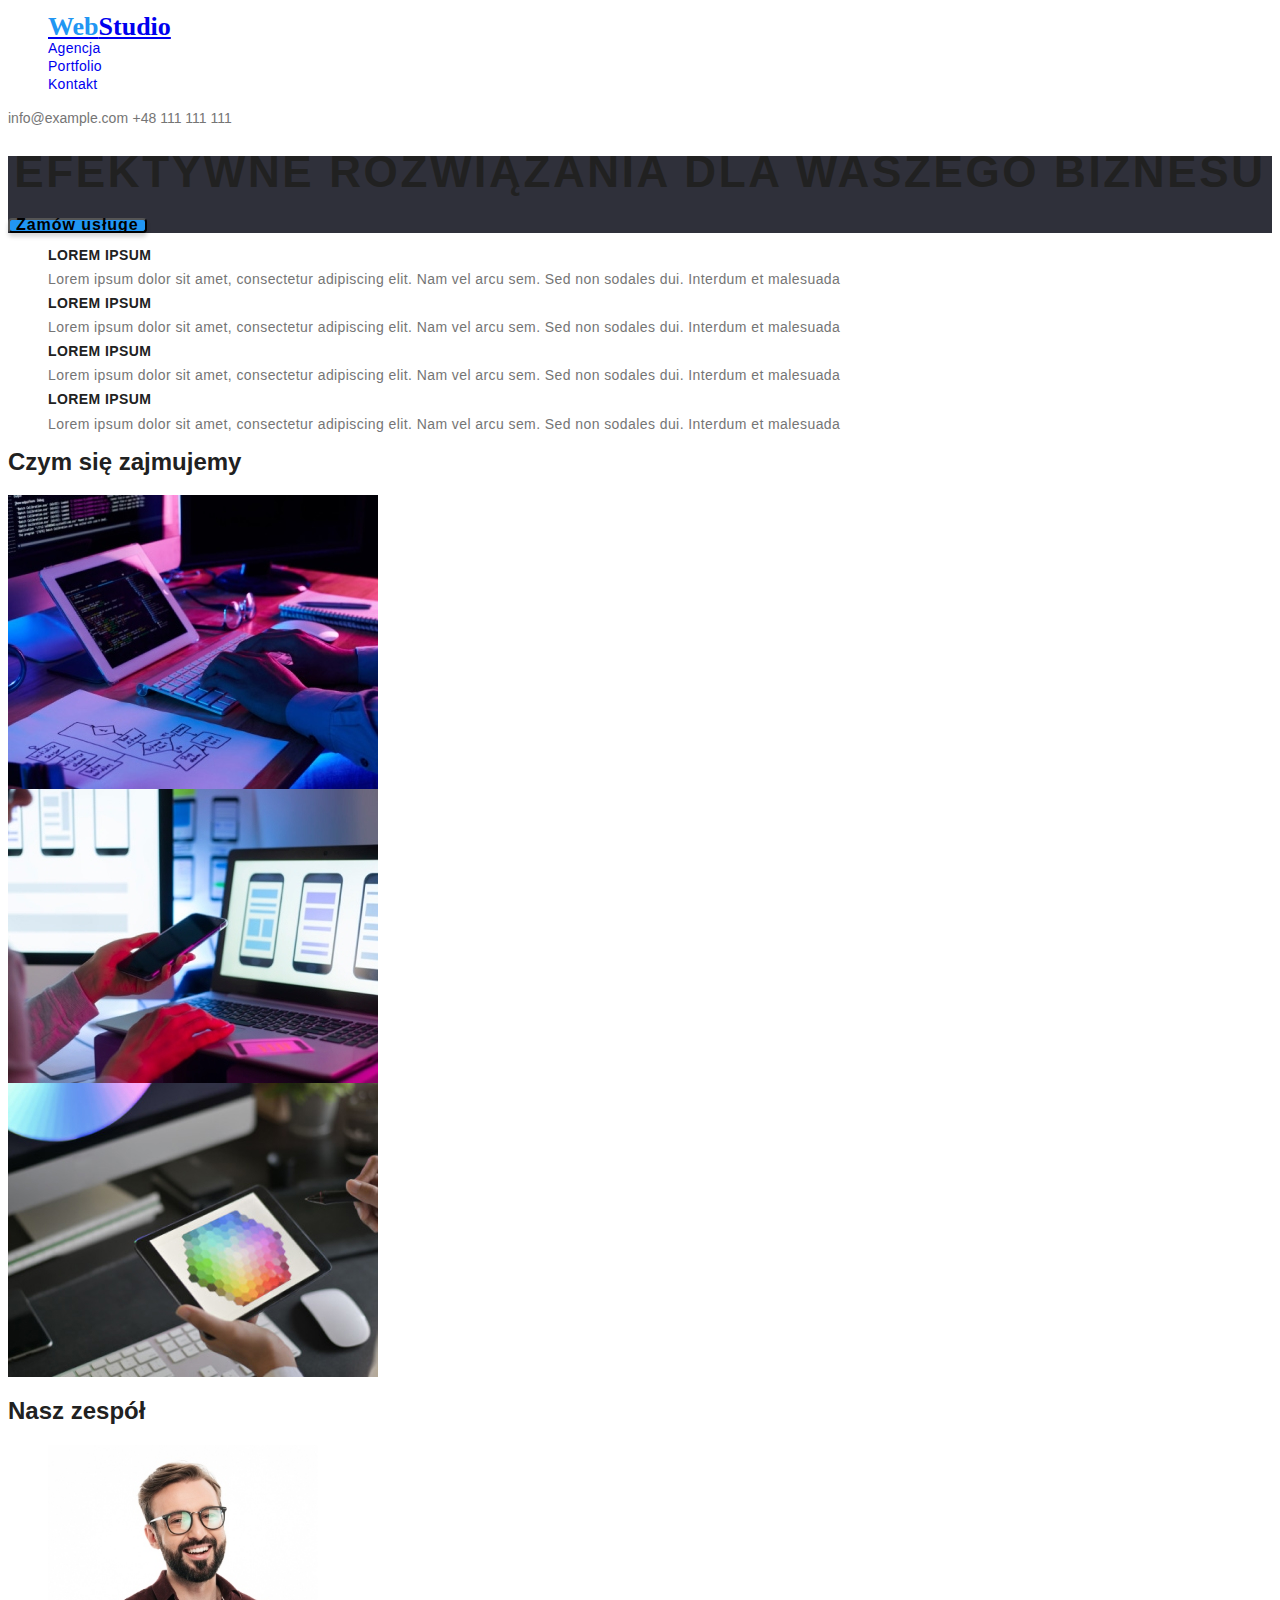
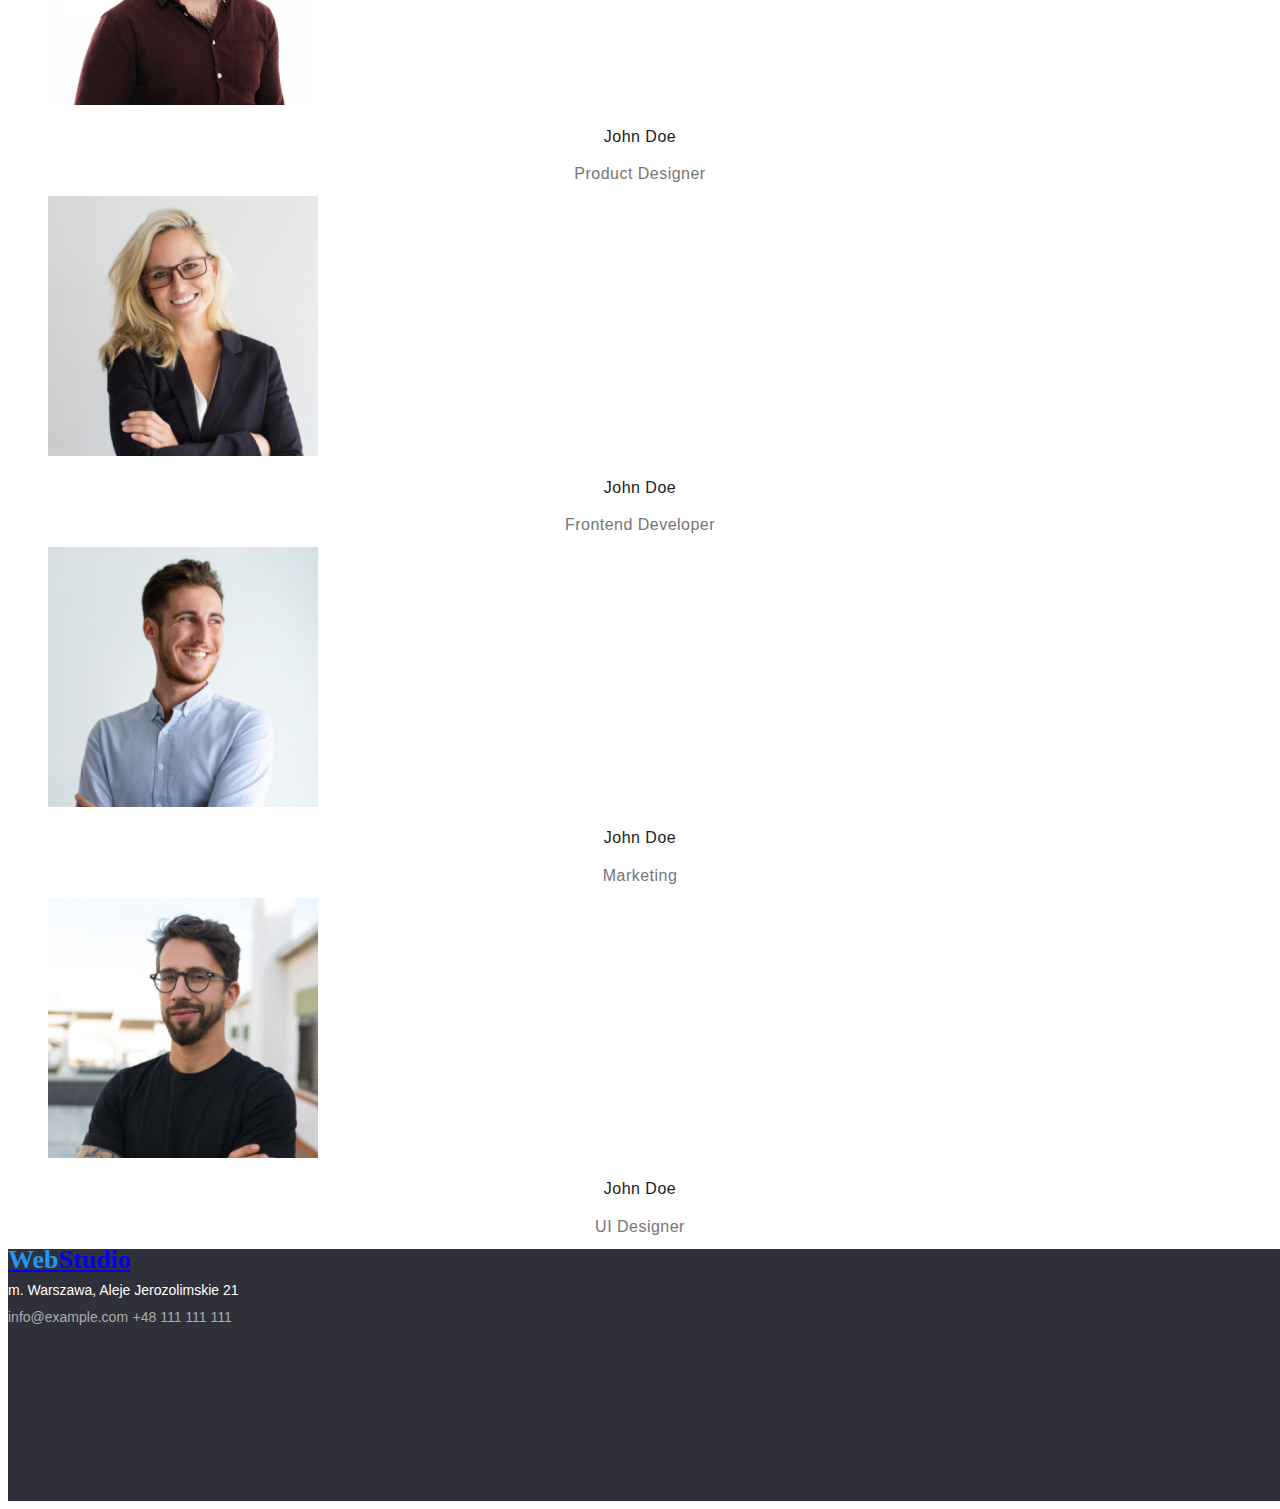
==== index.html @ 27eb3272 "update" ====
<!DOCTYPE html>
<html lang="pl">
  <head>
    <title>hm2 - main page</title>
    <meta charset="UTF-8" />
    <meta http-equiv="x-ua-compatible" content="ie=edge" />
    <meta name="viewport" content="width=device-with, initial-scale=1.0" />
    <link rel="stylesheet" href="./css/style.css" />
  </head>
  <body>
    <header>
      <nav>
        <ul class="ul-style">
          <li>
            <a href="#" class="logo"
              ><span class="color-logo">Web</span>Studio</a
            >
          </li>
          <li>
            <a href="#" class="navigation">Agencja</a>
          </li>
          <li>
            <a href="./portfolio.html" class="navigation">Portfolio</a>
          </li>
          <li>
            <a href="#" class="navigation">Kontakt</a>
          </li>
        </ul>
      </nav>
      <a href="mailto:info@example.com" class="contact">info@example.com</a>
      <a href="+48111111111" class="contact"> +48 111 111 111 </a>
    </header>
    <main>
      <section class="section-color">
        <h1 class="H1-style">EFEKTYWNE ROZWIĄZANIA DLA WASZEGO BIZNESU</h1>
        <button type="button" class="button-index">Zamów usługe</button>
      </section>
      <section>
        <ul class="ul-style">
          <li>
            <h3 class="H3-style">LOREM IPSUM</h3>
            <p class="p-style">
              Lorem ipsum dolor sit amet, consectetur adipiscing elit. Nam vel
              arcu sem. Sed non sodales dui. Interdum et malesuada
            </p>
          </li>
          <li>
            <h3 class="H3-style">LOREM IPSUM</h3>
            <p class="p-style">
              Lorem ipsum dolor sit amet, consectetur adipiscing elit. Nam vel
              arcu sem. Sed non sodales dui. Interdum et malesuada
            </p>
          </li>
          <li>
            <h3 class="H3-style">LOREM IPSUM</h3>
            <p class="p-style">
              Lorem ipsum dolor sit amet, consectetur adipiscing elit. Nam vel
              arcu sem. Sed non sodales dui. Interdum et malesuada
            </p>
          </li>
          <li>
            <h3 class="H3-style">LOREM IPSUM</h3>
            <p class="p-style">
              Lorem ipsum dolor sit amet, consectetur adipiscing elit. Nam vel
              arcu sem. Sed non sodales dui. Interdum et malesuada
            </p>
          </li>
        </ul>
      </section>

      <section id="agencja">
        <h2>Czym się zajmujemy</h2>
        <img src="./images/img.jpg" width="370" height="294" alt="tekst" />
        <img src="./images/img1.jpg" width="370" height="294" alt="tekst" />
        <img src="./images/img2.jpg" width="370" height="294" alt="tekst" />
      </section>
      <section id="portfolio">
        <h2>Nasz zespół</h2>
        <figure>
          <img
            src="./images/img6.jpg"
            width="270"
            height="260"
            alt="Product Designer"
          />
          <figcaption>
            <h4 class="heading-index">John Doe</h4>
            <p class="description-index">Product Designer</p>
          </figcaption>
        </figure>
        <figure>
          <img
            src="./images/img3.jpg"
            width="270"
            height="260"
            alt="Frontend Developer"
          />
          <figcaption>
            <h4 class="heading-index">John Doe</h4>
            <p class="description-index">Frontend Developer</p>
          </figcaption>
        </figure>
        <figure>
          <img
            src="./images/img4.jpg"
            width="270"
            height="260"
            alt="Marketing"
          />
          <figcaption>
            <h4 class="heading-index">John Doe</h4>
            <p class="description-index">Marketing</p>
          </figcaption>
        </figure>
        <figure>
          <img
            src="./images/img5.jpg"
            width="270"
            height="260"
            alt="UI Designer"
          />
          <figcaption>
            <h4 class="heading-index">John Doe</h4>
            <p class="description-index">UI Designer</p>
          </figcaption>
        </figure>
      </section>
    </main>
    <footer class="footer-page">
      <a href="./index.html" class="logo"
        ><span class="color-logo">Web</span>Studio</a
      >
      <address class="address">
        <p class="p-address">m. Warszawa, Aleje Jerozolimskie 21</p>
        <a href="mailto:info@example.com" class="contact-footer"
          >info@example.com</a
        >
        <a href="+48111111111" class="contact-footer"> +48 111 111 111 </a>
      </address>
    </footer>
  </body>
</html>
---- css/style.css ----
body {
  font-family: "Roboto", "Relaway", sans-serif;
  color: #212121;
}

img {
  display: block;
}

.button-portfolio {
  font-weight: 500;
  font-size: 16px;
  line-height: 0.62;
  border-radius: 4px;
  text-align: center;
  letter-spacing: 0.03em;
}
.button-portfolio:active,
.button-portfolio:hover .button-portfolio:focus {
  background-color: #2196f3;
  cursor: pointer;
  color: #ffffff;
  box-shadow: 0px 3px 1px rgba(0, 0, 0, 0.1), 0px 1px 2px rgba(0, 0, 0, 0.08),
    0px 2px 2px rgba(0, 0, 0, 0.12);
  border-radius: 4px;
}

.button-index {
  background: #2196f3;
  box-shadow: 0px 4px 4px rgba(0, 0, 0, 0.15);
  border-radius: 4px;
  font-weight: 700;
  font-size: 16px;
  line-height: 0.53;
  display: flex;
  align-items: center;
  text-align: center;
  letter-spacing: 0.06em;
}

.button-index:active,
.button-index:hover,
.button-index:focus {
  cursor: pointer;
}

.navigation:active,
.navigation:hover,
.contact-footer:hover,
.contact-footer:active,
.contact:active,
.contact:hover,
.navigation:focus,
.contact:focus,
.contact-footer:focus {
  color: #2196f3;
}

.navigation {
  font-weight: 500;
  font-size: 14px;
  line-height: 0.87;
  letter-spacing: 0.02em;
  text-decoration: none;
}

.ul-style {
  list-style: none;
}

.description-portfolio {
  color: #757575;
  font-size: 16px;
  line-height: 0.53;
  letter-spacing: 0.03em;
}
.heading-portfolio {
  font-size: 18px;
  line-height: 0.5;
  font-weight: 700;
  letter-spacing: 0.06em;
}

.heading-index {
  font-weight: 500;
  font-size: 0.84;
  line-height: 19px;
  text-align: center;
  letter-spacing: 0.03em;
}

.description-index {
  color: #757575;
  font-size: 16px;
  line-height: 0.84;
  text-align: center;
  letter-spacing: 0.03em;
}
.logo {
  font-family: "Raleway";
  font-weight: 700;
  font-size: 26px;
  line-height: 0.84;
}
.color-logo {
  color: #2196f3;
}

.contact {
  color: #757575;
  font-weight: 500;
  font-size: 14px;
  line-height: 0.87;
  text-decoration: none;
}
.contact-footer {
  color: rgba(255, 255, 255, 0.6);
  line-height: 0.58;
  font-size: 14px;
  text-decoration: none;
}
.address {
  font-style: normal;
}
.p-address {
  color: #ffffff;
  font-size: 14px;
  line-height: 0.58;
}
.footer-page {
  width: 1600px;
  height: 252px;
  left: 0px;
  top: 1628px;
  background-color: #2f303a;
}
.H1-style {
  font-weight: 900;
  font-size: 44px;
  line-height: 0.73;

  text-align: center;
  letter-spacing: 0.06em;
  text-transform: uppercase;
}

.H3-style {
  font-weight: 700;
  font-size: 14px;
  line-height: 0.87;
  letter-spacing: 0.03em;
  text-transform: uppercase;
}

.p-style {
  font-size: 14px;
  line-height: 0.58;
  letter-spacing: 0.03em;
  color: #757575;
}

.section-color {
  background: #2f303a;
}
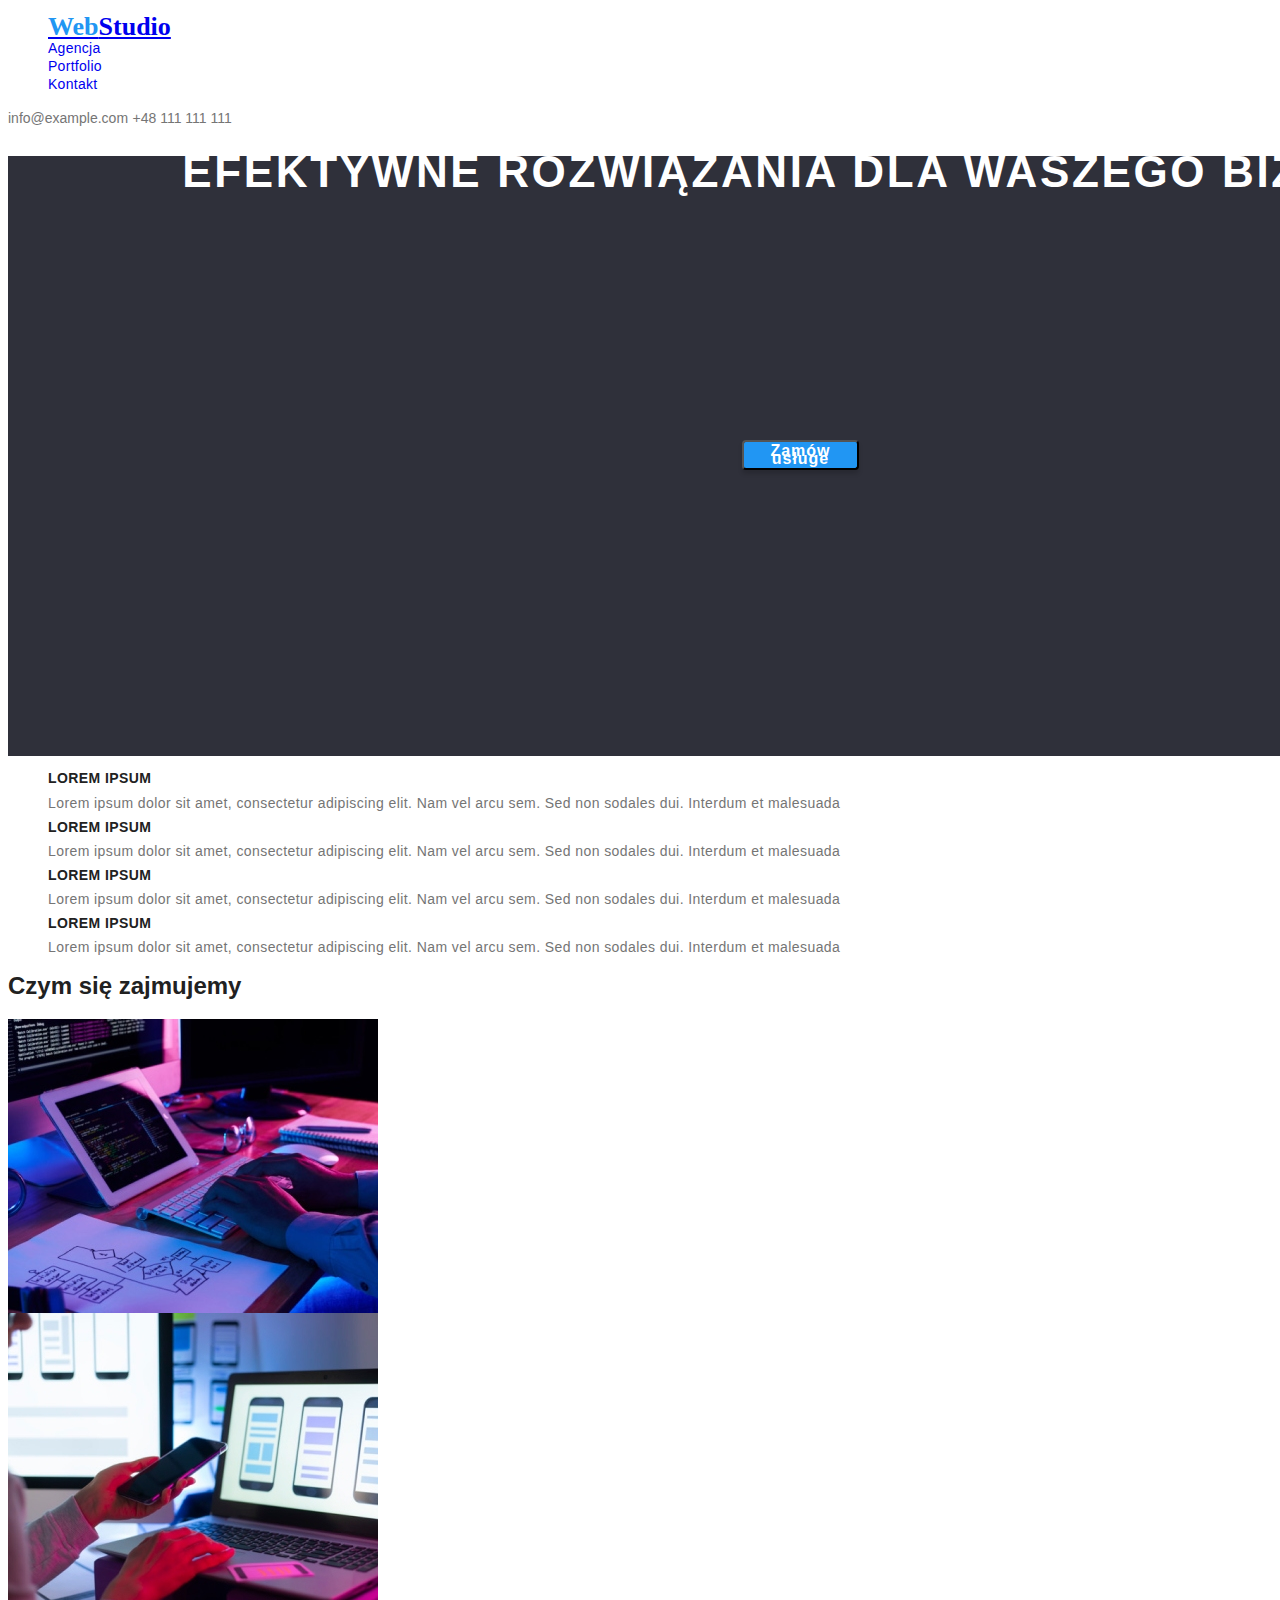
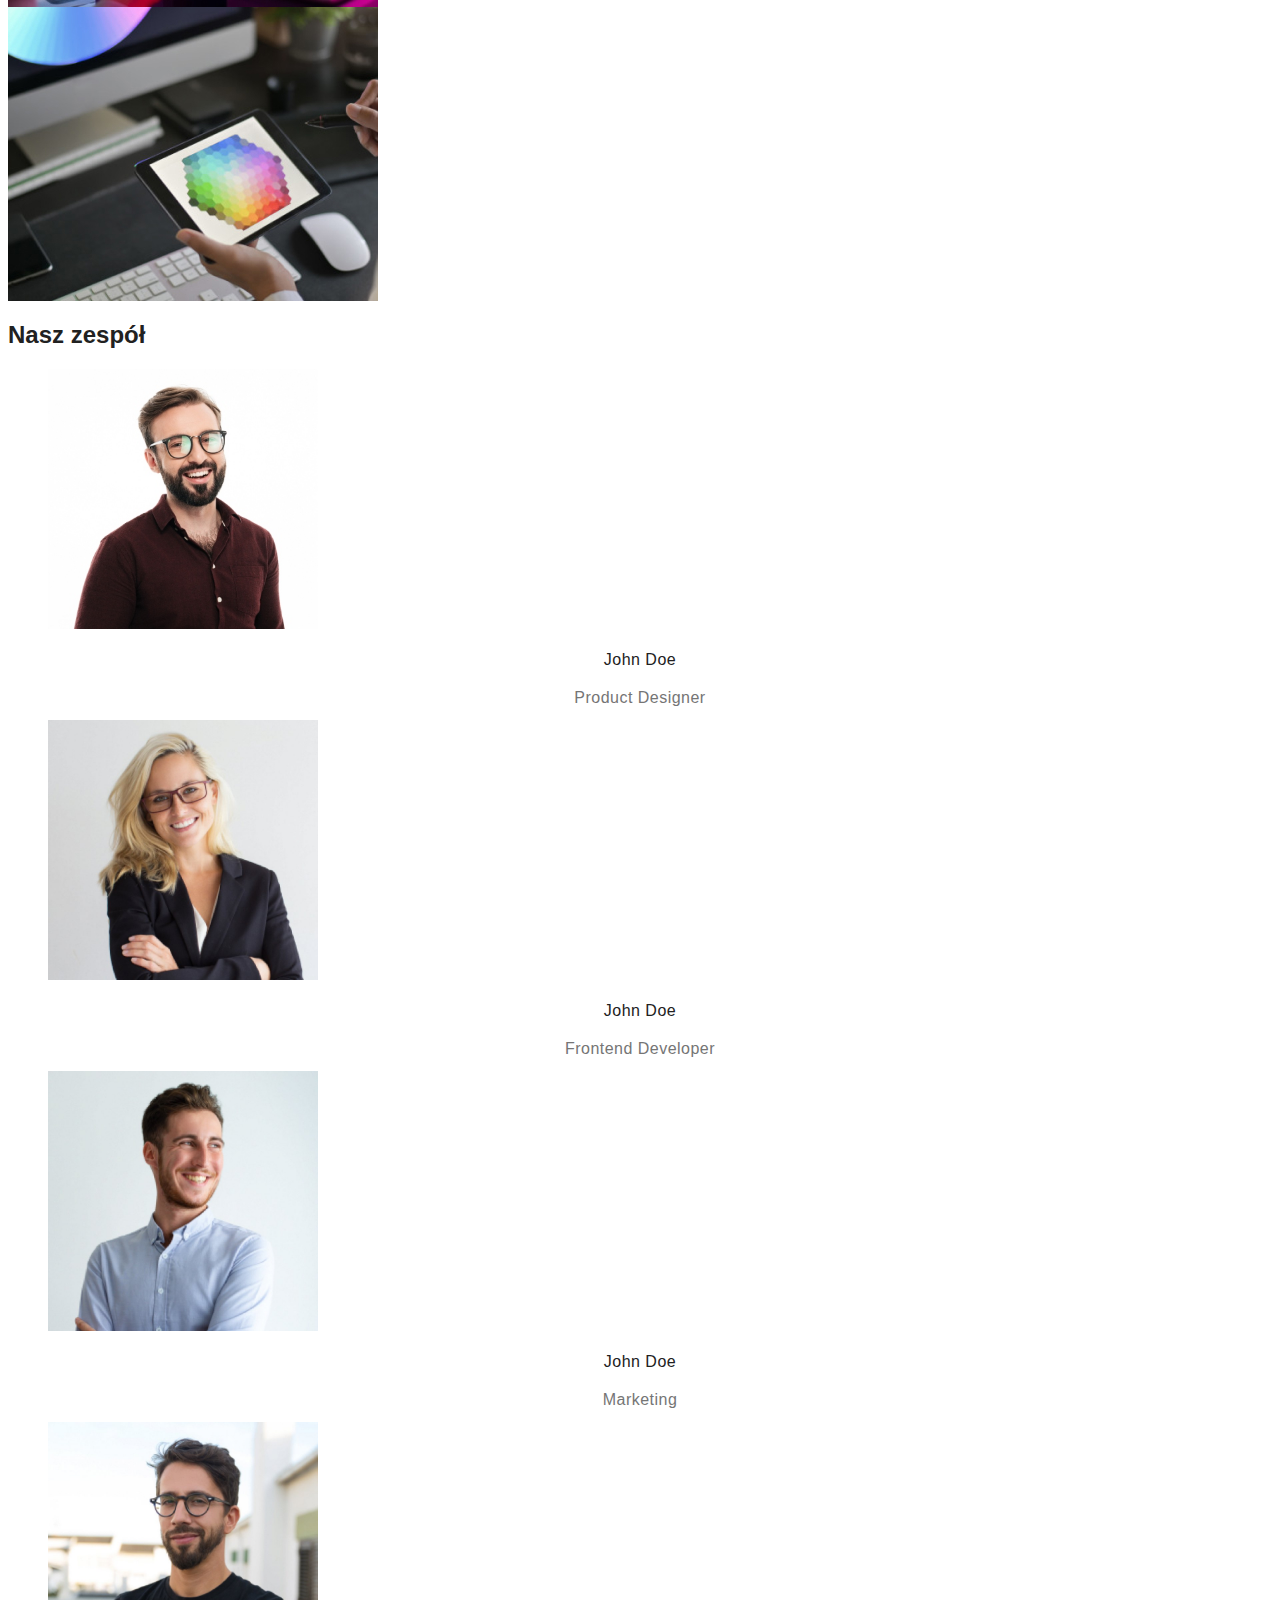
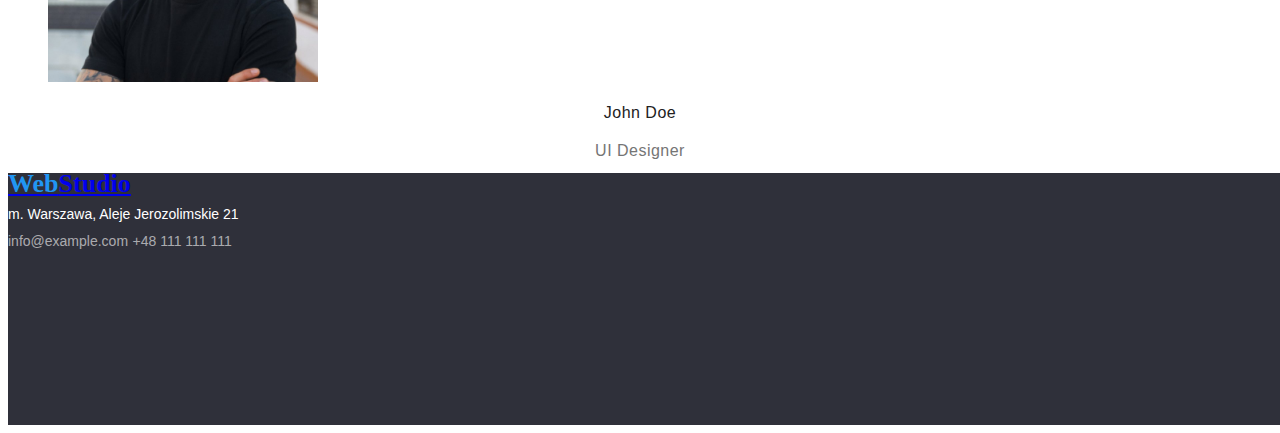
==== commit e088a4bc: "update" ====
--- a/index.html
+++ b/index.html
@@ -31,7 +31,7 @@
       <a href="+48111111111" class="contact"> +48 111 111 111 </a>
     </header>
     <main>
-      <section class="section-color">
+      <section class="first-section-style">
         <h1 class="H1-style">EFEKTYWNE ROZWIĄZANIA DLA WASZEGO BIZNESU</h1>
         <button type="button" class="button-index">Zamów usługe</button>
       </section>
@@ -70,7 +70,13 @@
 
       <section id="agencja">
         <h2>Czym się zajmujemy</h2>
-        <img src="./images/img.jpg" width="370" height="294" alt="tekst" />
+        <img
+          src="./images/img.jpg"
+          width="370"
+          height="294"
+          alt="tekst"
+          class="img-position"
+        />
         <img src="./images/img1.jpg" width="370" height="294" alt="tekst" />
         <img src="./images/img2.jpg" width="370" height="294" alt="tekst" />
       </section>
--- a/css/style.css
+++ b/css/style.css
@@ -16,7 +16,8 @@
   letter-spacing: 0.03em;
 }
 .button-portfolio:active,
-.button-portfolio:hover .button-portfolio:focus {
+.button-portfolio:hover,
+.button-portfolio:focus {
   background-color: #2196f3;
   cursor: pointer;
   color: #ffffff;
@@ -36,6 +37,12 @@
   align-items: center;
   text-align: center;
   letter-spacing: 0.06em;
+  color: #ffffff;
+  position: absolute;
+  width: 117px;
+  height: 30px;
+  left: 742px;
+  top: 440px;
 }
 
 .button-index:active,
@@ -89,6 +96,10 @@
   letter-spacing: 0.03em;
 }
 
+.img-position {
+  align-items: center;
+}
+
 .description-index {
   color: #757575;
   font-size: 16px;
@@ -138,7 +149,7 @@
   font-weight: 900;
   font-size: 44px;
   line-height: 0.73;
-
+  color: #ffffff;
   text-align: center;
   letter-spacing: 0.06em;
   text-transform: uppercase;
@@ -159,6 +170,8 @@
   color: #757575;
 }
 
-.section-color {
+.first-section-style {
   background: #2f303a;
+  width: 1600px;
+  height: 600px;
 }
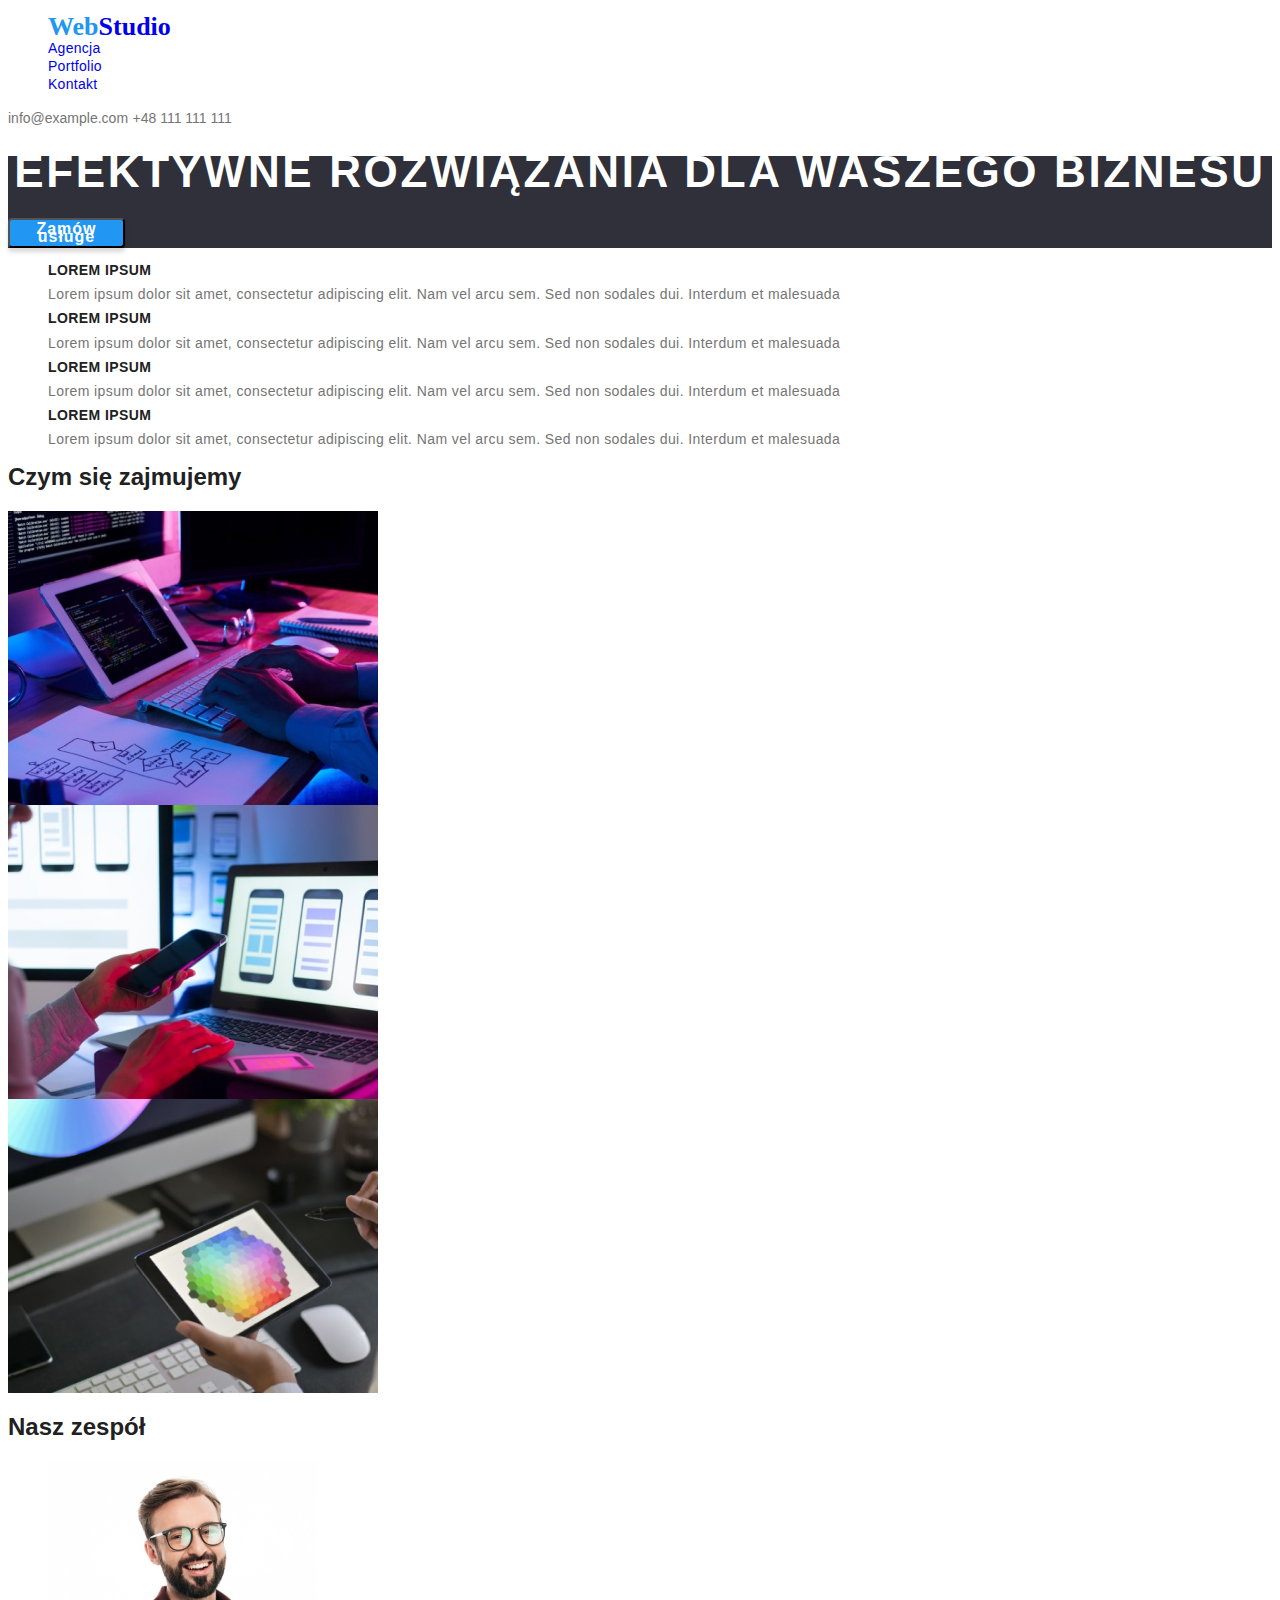
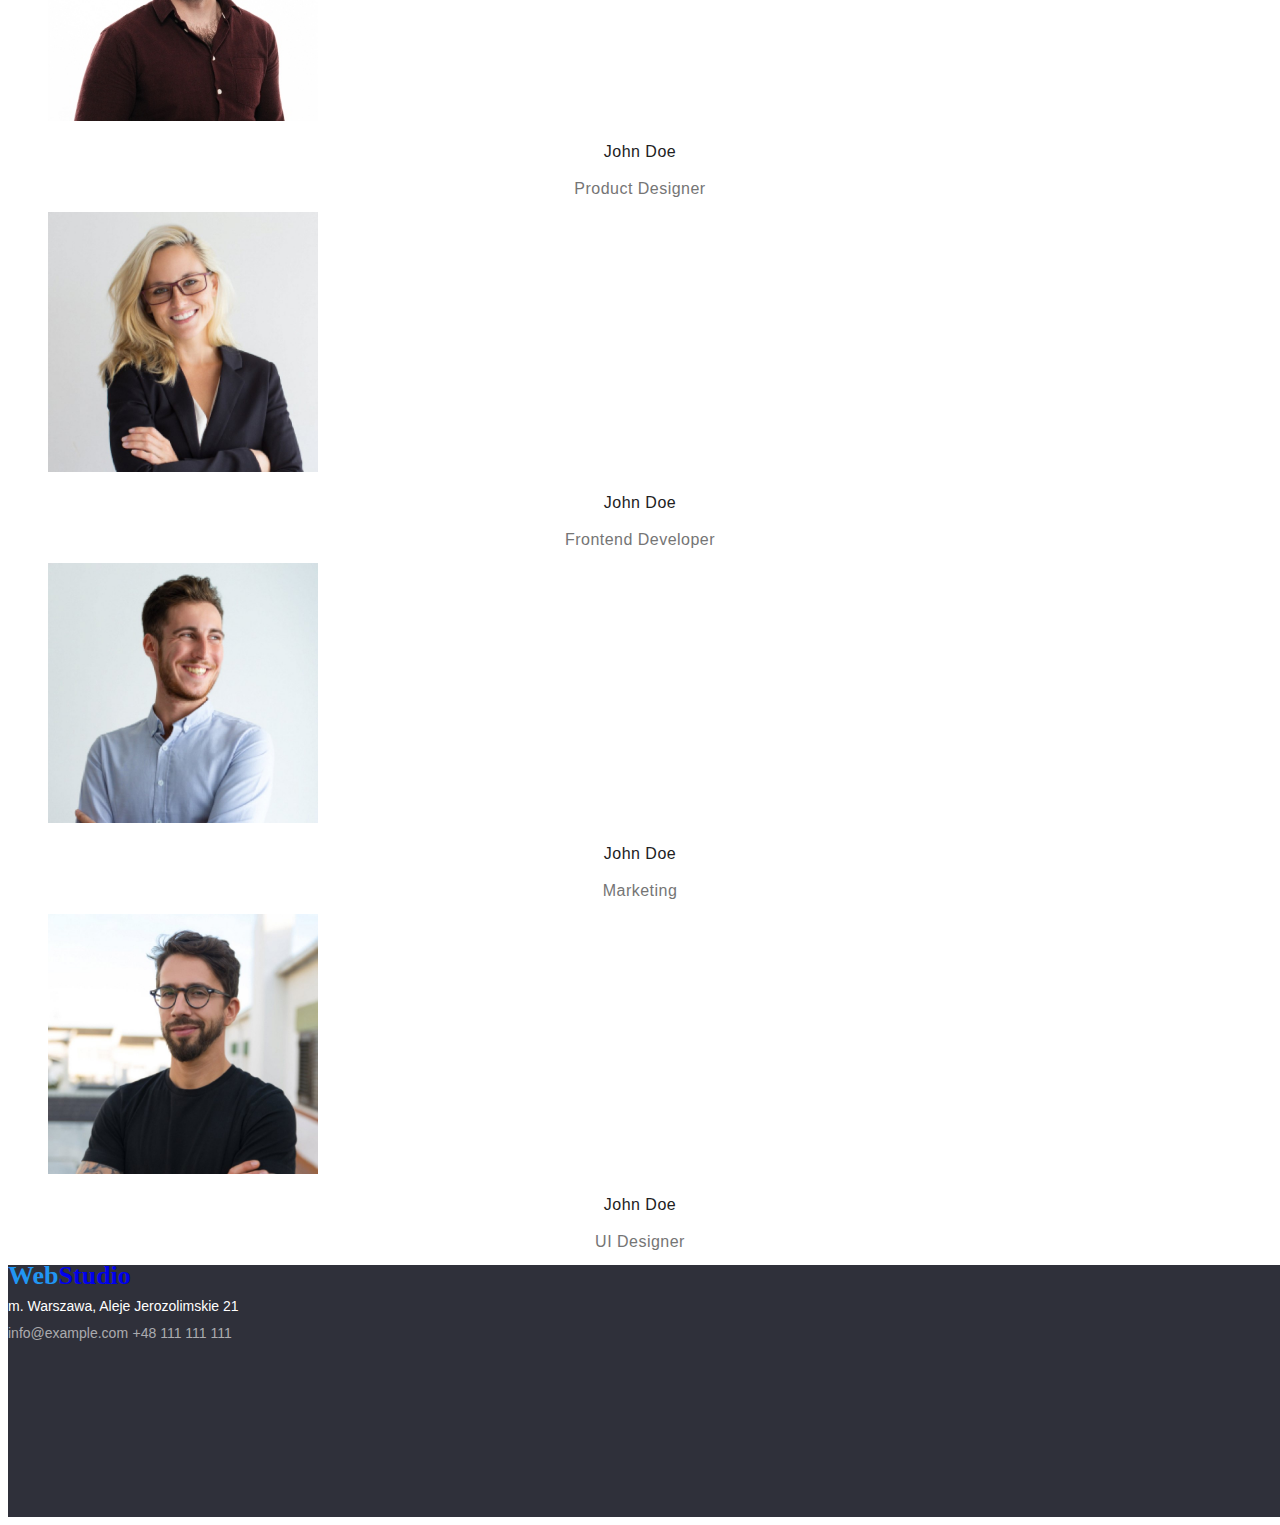
==== commit 3cb25c8d: "update" ====
--- a/index.html
+++ b/index.html
@@ -5,6 +5,12 @@
     <meta charset="UTF-8" />
     <meta http-equiv="x-ua-compatible" content="ie=edge" />
     <meta name="viewport" content="width=device-with, initial-scale=1.0" />
+    <link rel="preconnect" href="https://fonts.googleapis.com" />
+    <link rel="preconnect" href="https://fonts.gstatic.com" crossorigin />
+    <link
+      href="https: //fonts.googleapis.com/css2?family= Raleway :wght@700 & family= Roboto:wght@400;500;700;900 & display=swap"
+      rel="stylesheet"
+    />
     <link rel="stylesheet" href="./css/style.css" />
   </head>
   <body>
--- a/css/style.css
+++ b/css/style.css
@@ -38,7 +38,6 @@
   text-align: center;
   letter-spacing: 0.06em;
   color: #ffffff;
-  position: absolute;
   width: 117px;
   height: 30px;
   left: 742px;
@@ -112,6 +111,7 @@
   font-weight: 700;
   font-size: 26px;
   line-height: 0.84;
+  text-decoration: none;
 }
 .color-logo {
   color: #2196f3;
@@ -172,6 +172,4 @@
 
 .first-section-style {
   background: #2f303a;
-  width: 1600px;
-  height: 600px;
 }
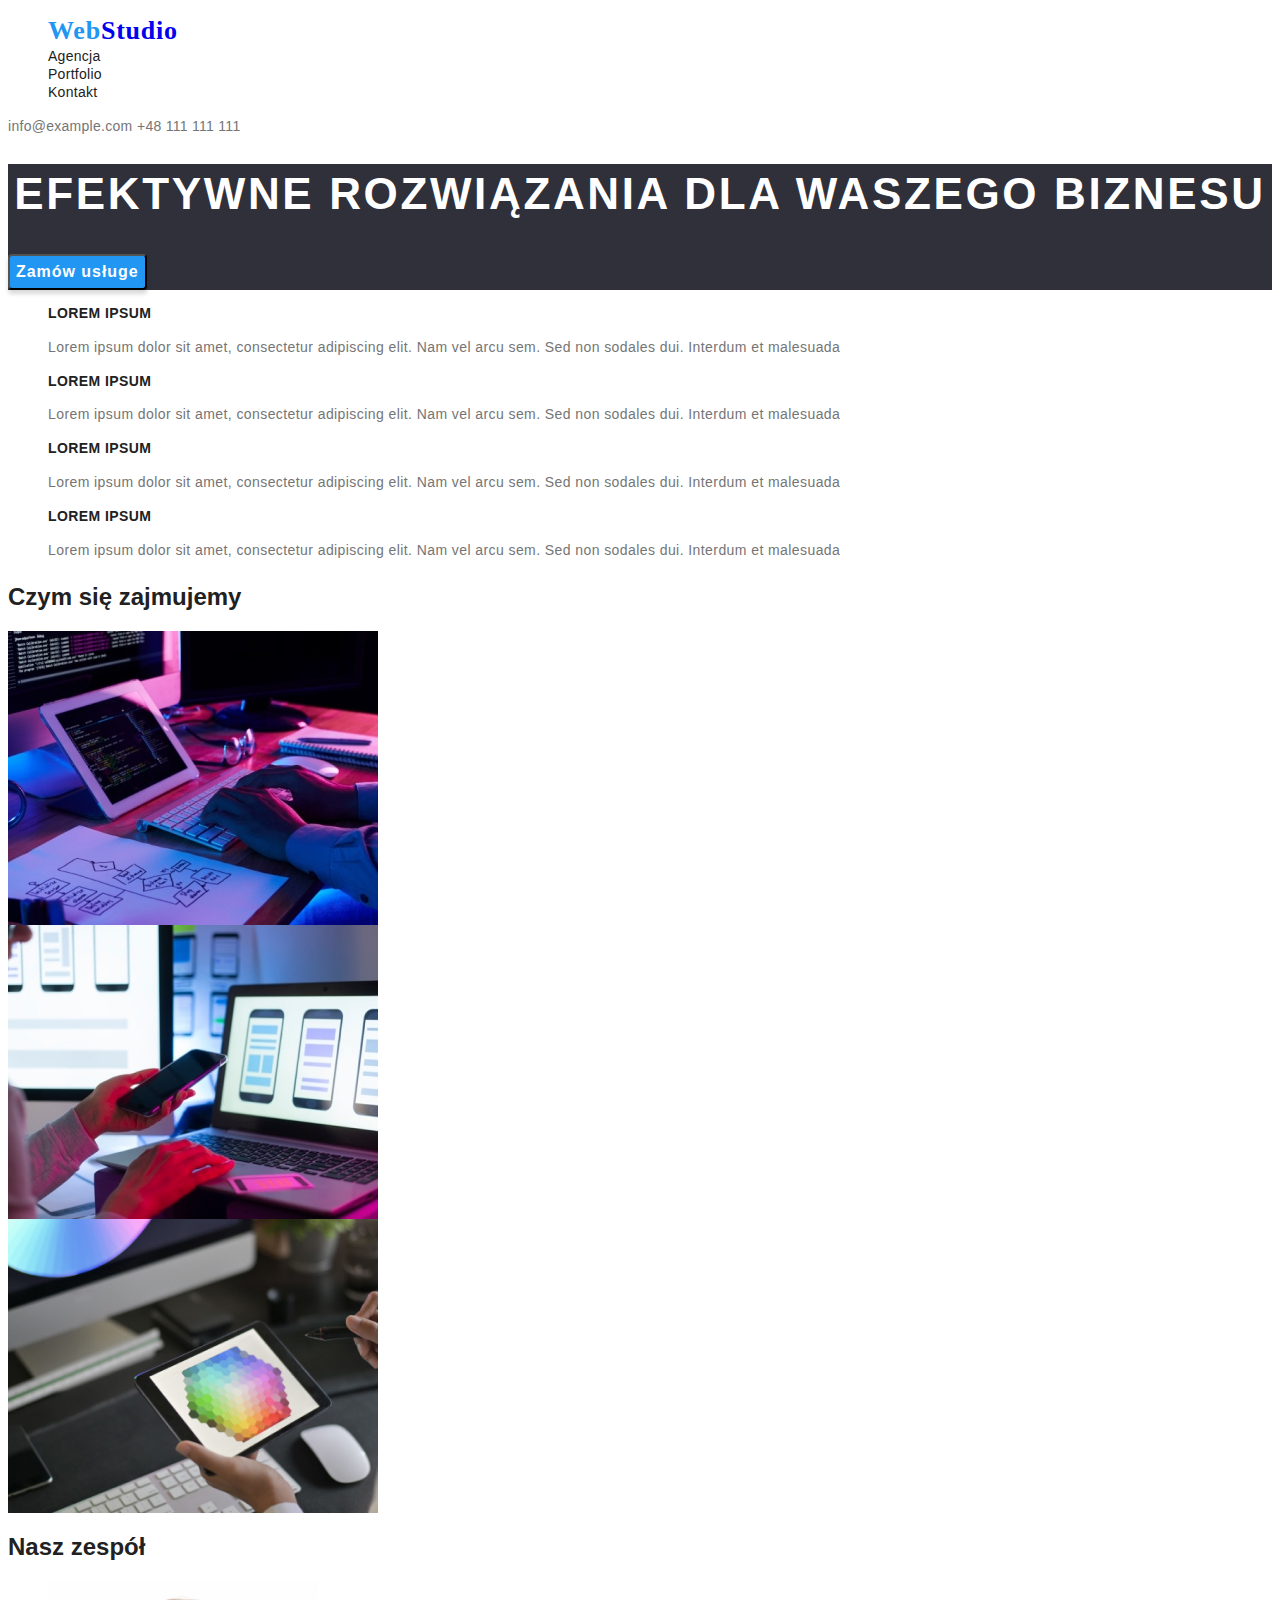
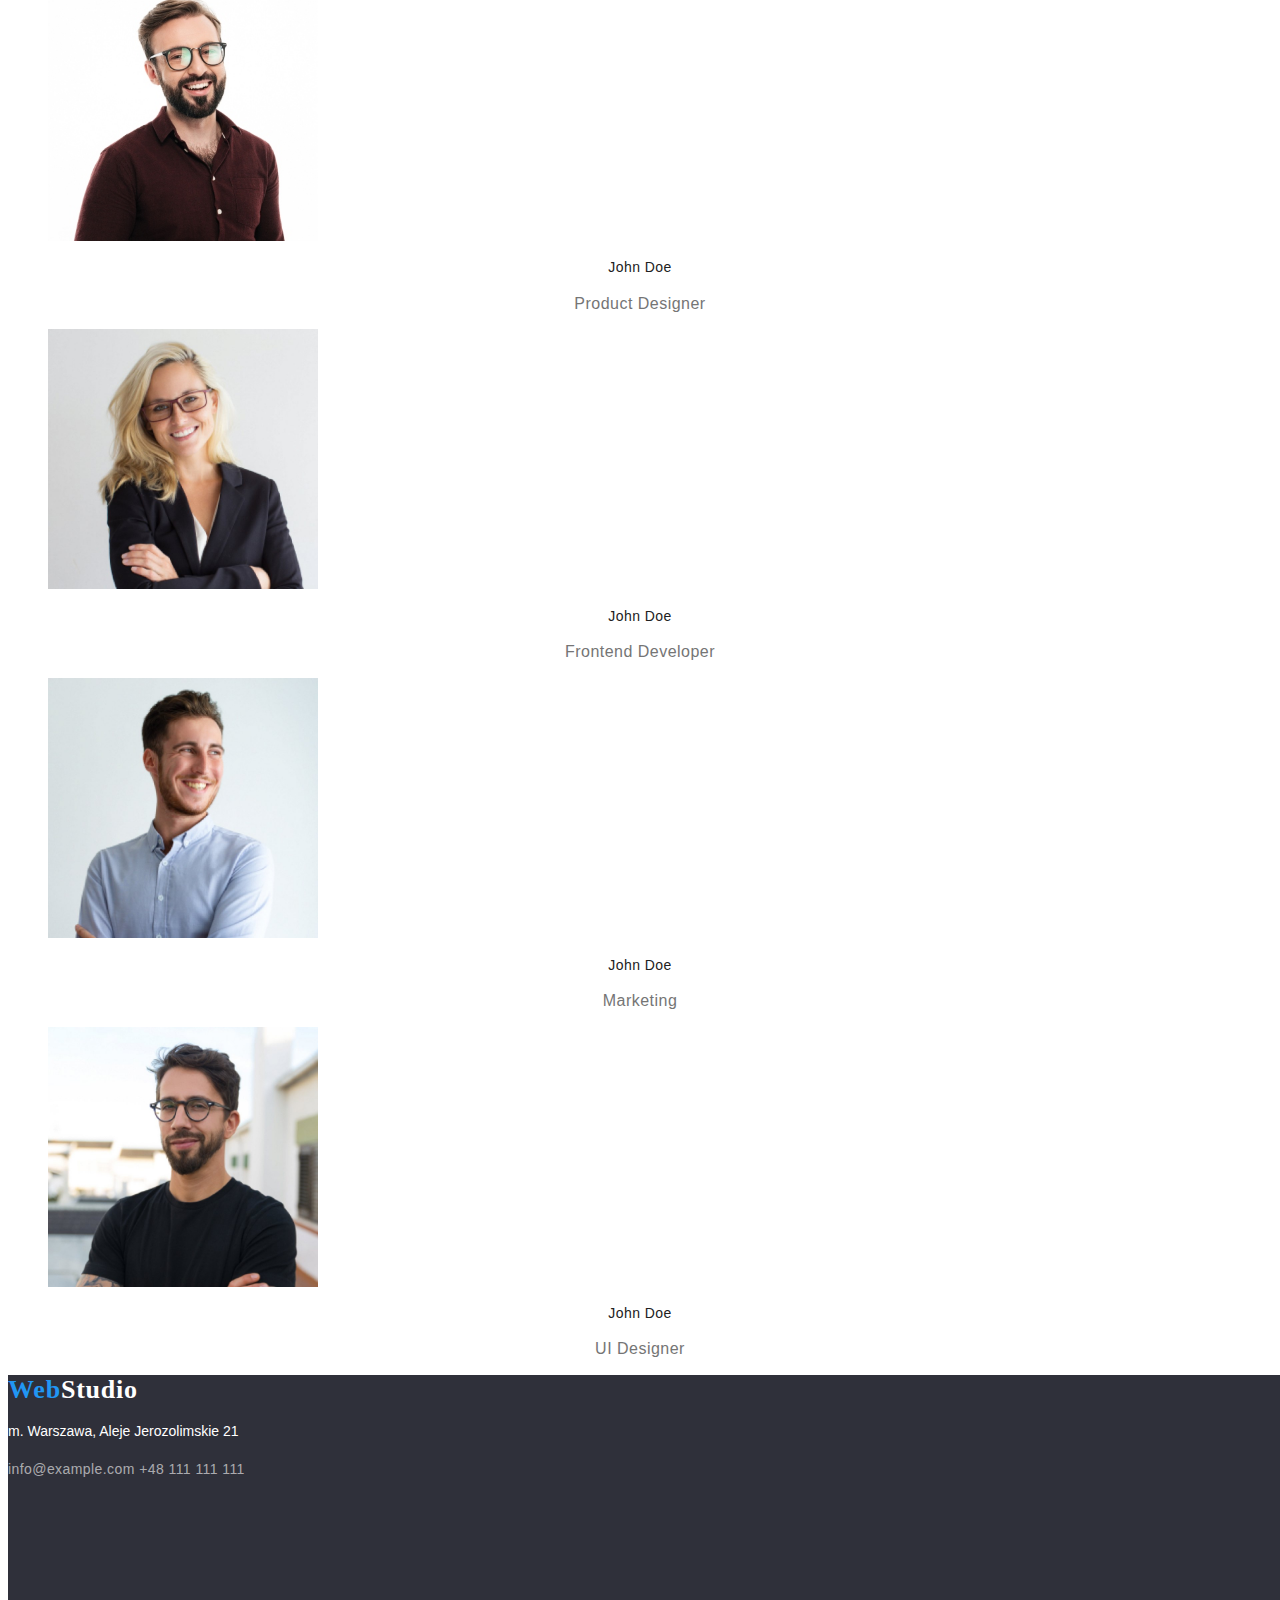
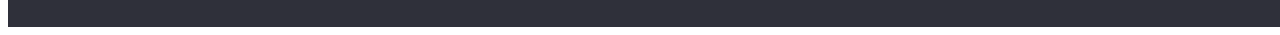
==== commit ce570d01: "update" ====
--- a/index.html
+++ b/index.html
@@ -19,7 +19,7 @@
         <ul class="ul-style">
           <li>
             <a href="#" class="logo"
-              ><span class="color-logo">Web</span>Studio</a
+              ><span class="color-logo-blue">Web</span>Studio</a
             >
           </li>
           <li>
@@ -73,8 +73,7 @@
           </li>
         </ul>
       </section>
-
-      <section id="agencja">
+      <section>
         <h2>Czym się zajmujemy</h2>
         <img
           src="./images/img.jpg"
@@ -86,7 +85,7 @@
         <img src="./images/img1.jpg" width="370" height="294" alt="tekst" />
         <img src="./images/img2.jpg" width="370" height="294" alt="tekst" />
       </section>
-      <section id="portfolio">
+      <section class="section four">
         <h2>Nasz zespół</h2>
         <figure>
           <img
@@ -140,7 +139,8 @@
     </main>
     <footer class="footer-page">
       <a href="./index.html" class="logo"
-        ><span class="color-logo">Web</span>Studio</a
+        ><span class="color-logo-blue">Web</span
+        ><span class="color-logo-white">Studio</span></a
       >
       <address class="address">
         <p class="p-address">m. Warszawa, Aleje Jerozolimskie 21</p>
--- a/css/style.css
+++ b/css/style.css
@@ -10,7 +10,7 @@
 .button-portfolio {
   font-weight: 500;
   font-size: 16px;
-  line-height: 0.62;
+  line-height: 1.62;
   border-radius: 4px;
   text-align: center;
   letter-spacing: 0.03em;
@@ -32,16 +32,9 @@
   border-radius: 4px;
   font-weight: 700;
   font-size: 16px;
-  line-height: 0.53;
-  display: flex;
-  align-items: center;
-  text-align: center;
+  line-height: 1.87;
   letter-spacing: 0.06em;
   color: #ffffff;
-  width: 117px;
-  height: 30px;
-  left: 742px;
-  top: 440px;
 }
 
 .button-index:active,
@@ -65,9 +58,13 @@
 .navigation {
   font-weight: 500;
   font-size: 14px;
-  line-height: 0.87;
+  line-height: 1.14;
   letter-spacing: 0.02em;
   text-decoration: none;
+  color: #212121;
+}
+.section-four {
+  background: #f5f4fa;
 }
 
 .ul-style {
@@ -77,20 +74,20 @@
 .description-portfolio {
   color: #757575;
   font-size: 16px;
-  line-height: 0.53;
+  line-height: 1.87;
   letter-spacing: 0.03em;
 }
 .heading-portfolio {
   font-size: 18px;
-  line-height: 0.5;
+  line-height: 2;
   font-weight: 700;
   letter-spacing: 0.06em;
 }
 
 .heading-index {
   font-weight: 500;
-  font-size: 0.84;
-  line-height: 19px;
+  font-size: 14px;
+  line-height: 1.18;
   text-align: center;
   letter-spacing: 0.03em;
 }
@@ -102,7 +99,7 @@
 .description-index {
   color: #757575;
   font-size: 16px;
-  line-height: 0.84;
+  line-height: 1.18;
   text-align: center;
   letter-spacing: 0.03em;
 }
@@ -110,25 +107,30 @@
   font-family: "Raleway";
   font-weight: 700;
   font-size: 26px;
-  line-height: 0.84;
+  letter-spacing: 0.03em;
+  line-height: 1.19;
   text-decoration: none;
 }
-.color-logo {
+.color-logo-blue {
   color: #2196f3;
 }
-
+.color-logo-white {
+  color: #ffffff;
+}
 .contact {
   color: #757575;
   font-weight: 500;
   font-size: 14px;
-  line-height: 0.87;
+  line-height: 1.14;
   text-decoration: none;
+  letter-spacing: 0.02em;
 }
 .contact-footer {
   color: rgba(255, 255, 255, 0.6);
-  line-height: 0.58;
+  line-height: 1.71;
   font-size: 14px;
   text-decoration: none;
+  letter-spacing: 0.03em;
 }
 .address {
   font-style: normal;
@@ -136,7 +138,7 @@
 .p-address {
   color: #ffffff;
   font-size: 14px;
-  line-height: 0.58;
+  line-height: 1.71;
 }
 .footer-page {
   width: 1600px;
@@ -148,7 +150,7 @@
 .H1-style {
   font-weight: 900;
   font-size: 44px;
-  line-height: 0.73;
+  line-height: 1.36;
   color: #ffffff;
   text-align: center;
   letter-spacing: 0.06em;
@@ -158,14 +160,14 @@
 .H3-style {
   font-weight: 700;
   font-size: 14px;
-  line-height: 0.87;
+  line-height: 1.14;
   letter-spacing: 0.03em;
   text-transform: uppercase;
 }
 
 .p-style {
   font-size: 14px;
-  line-height: 0.58;
+  line-height: 1.71;
   letter-spacing: 0.03em;
   color: #757575;
 }
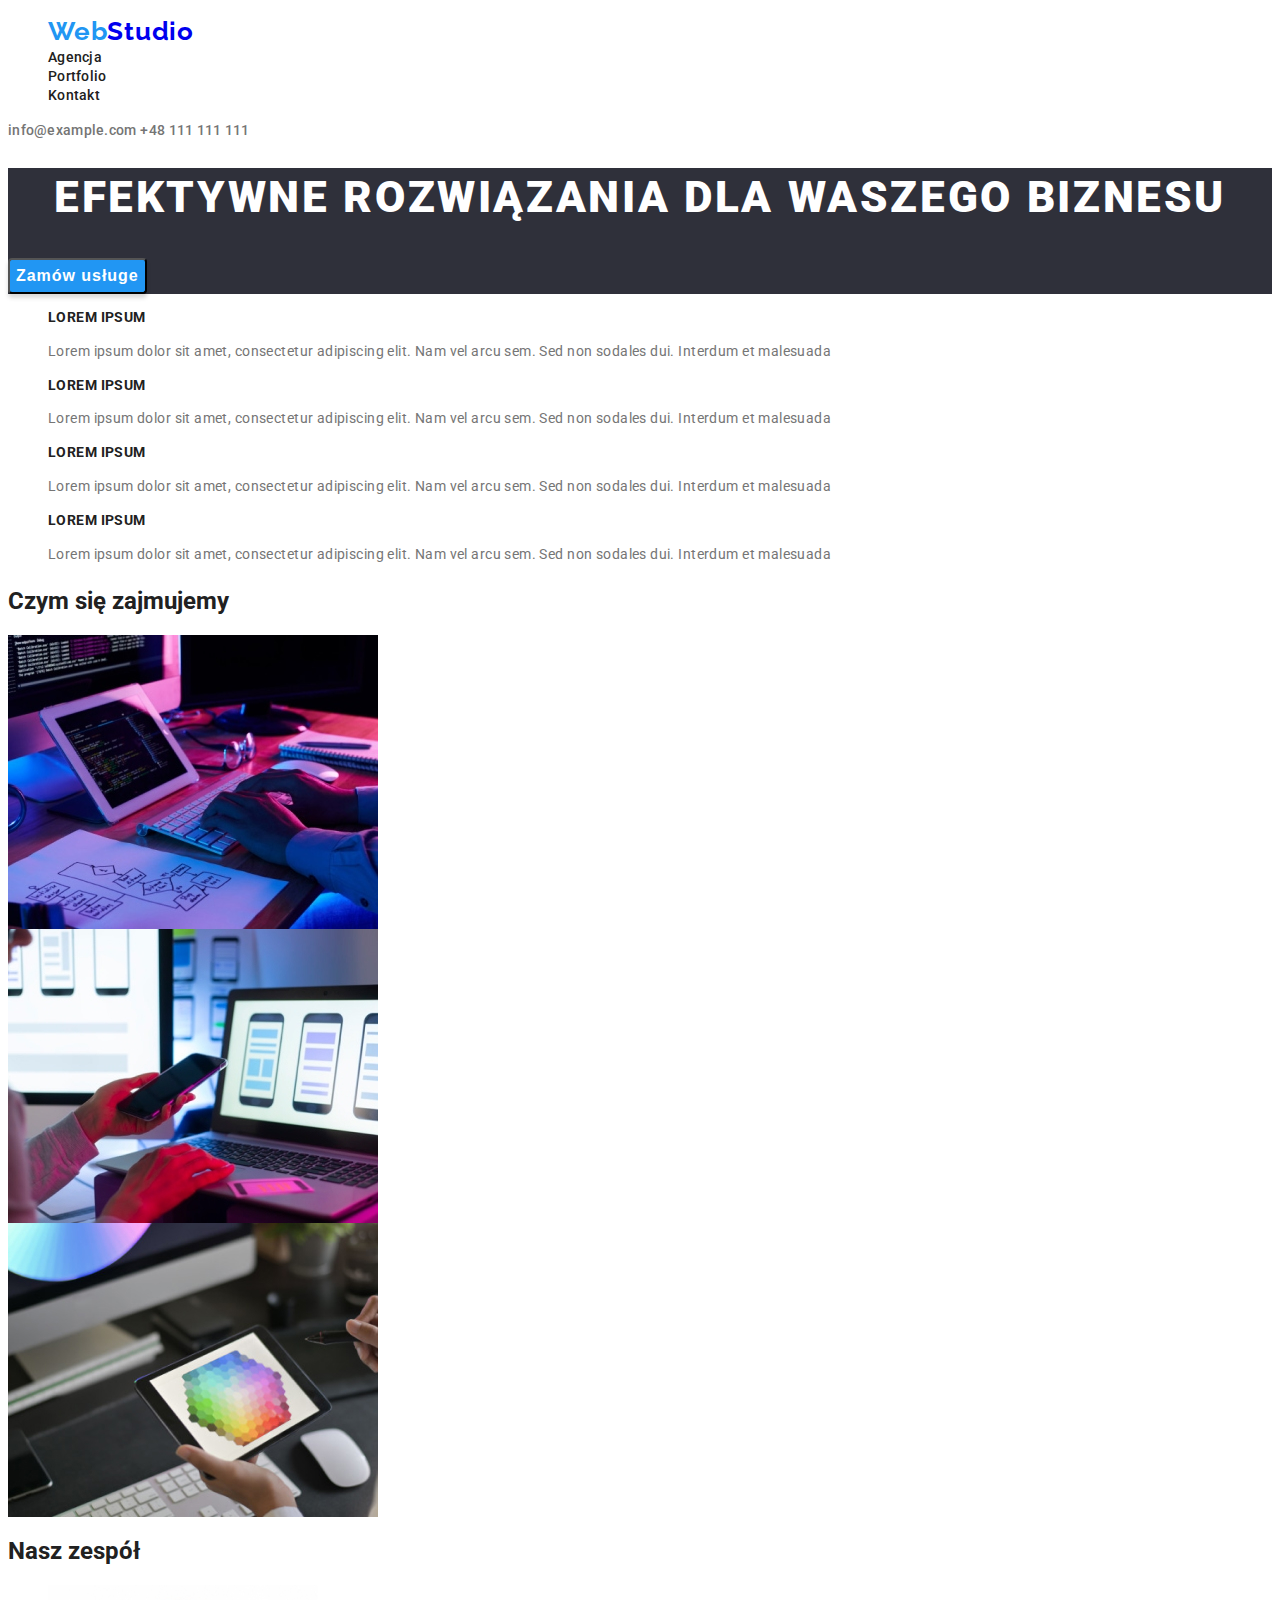
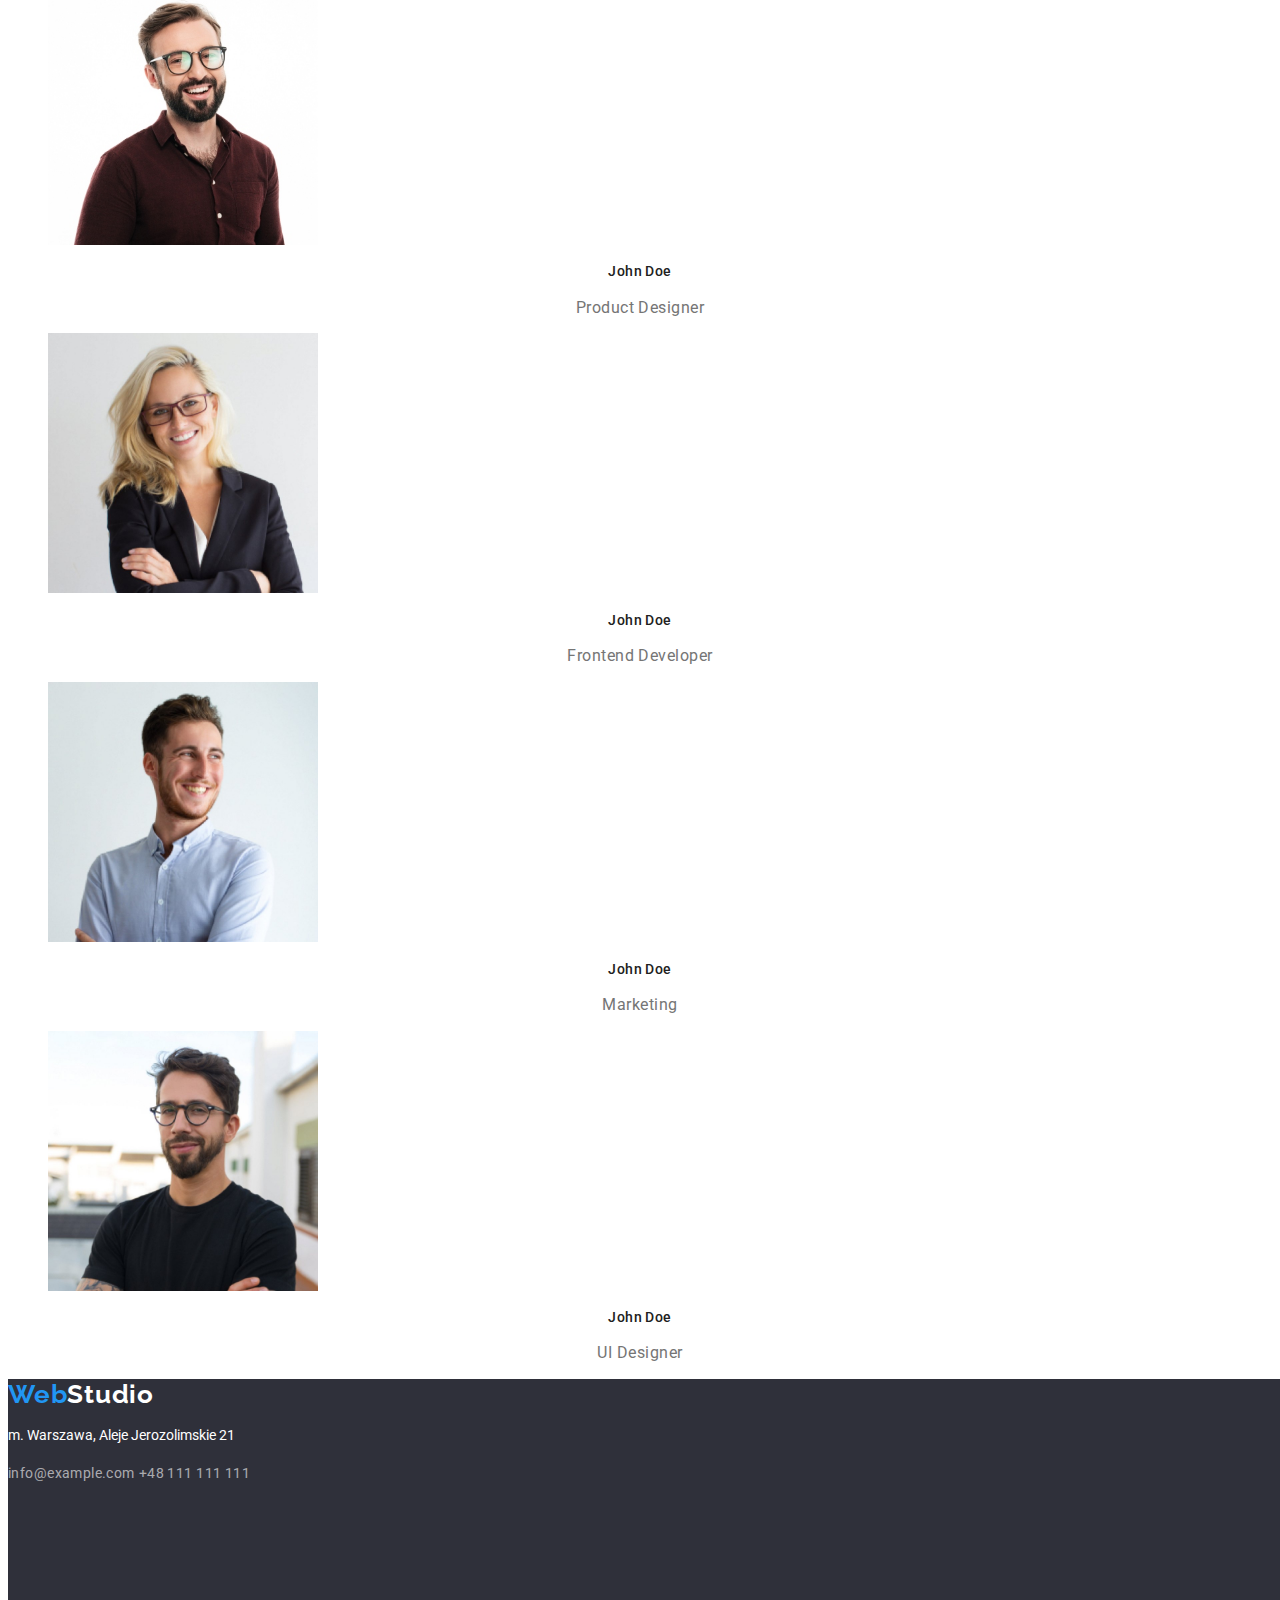
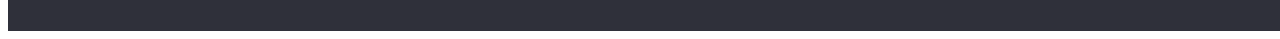
==== commit b5a8f645: "update" ====
--- a/index.html
+++ b/index.html
@@ -8,7 +8,7 @@
     <link rel="preconnect" href="https://fonts.googleapis.com" />
     <link rel="preconnect" href="https://fonts.gstatic.com" crossorigin />
     <link
-      href="https: //fonts.googleapis.com/css2?family= Raleway :wght@700 & family= Roboto:wght@400;500;700;900 & display=swap"
+      href="https://fonts.googleapis.com/css2?family=Raleway:wght@700&family=Roboto:wght@400;500;700;900&display=swap"
       rel="stylesheet"
     />
     <link rel="stylesheet" href="./css/style.css" />
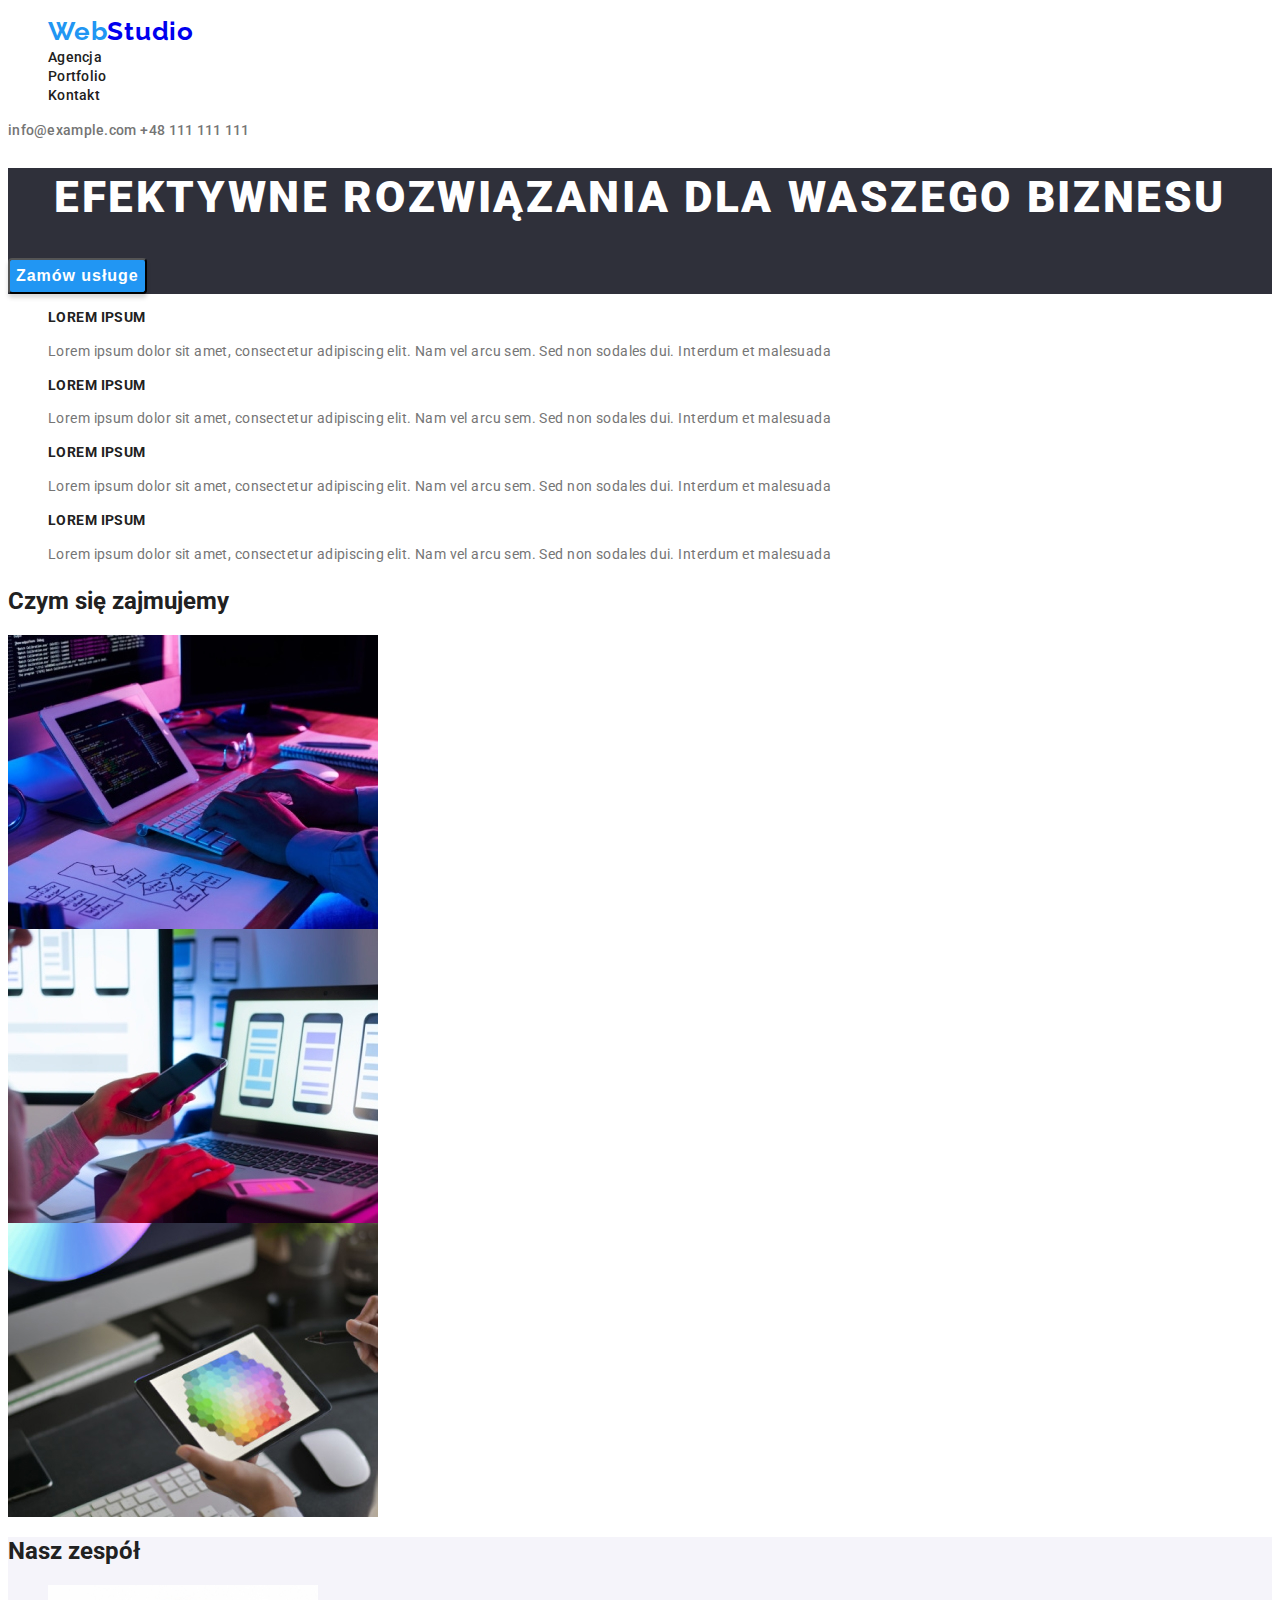
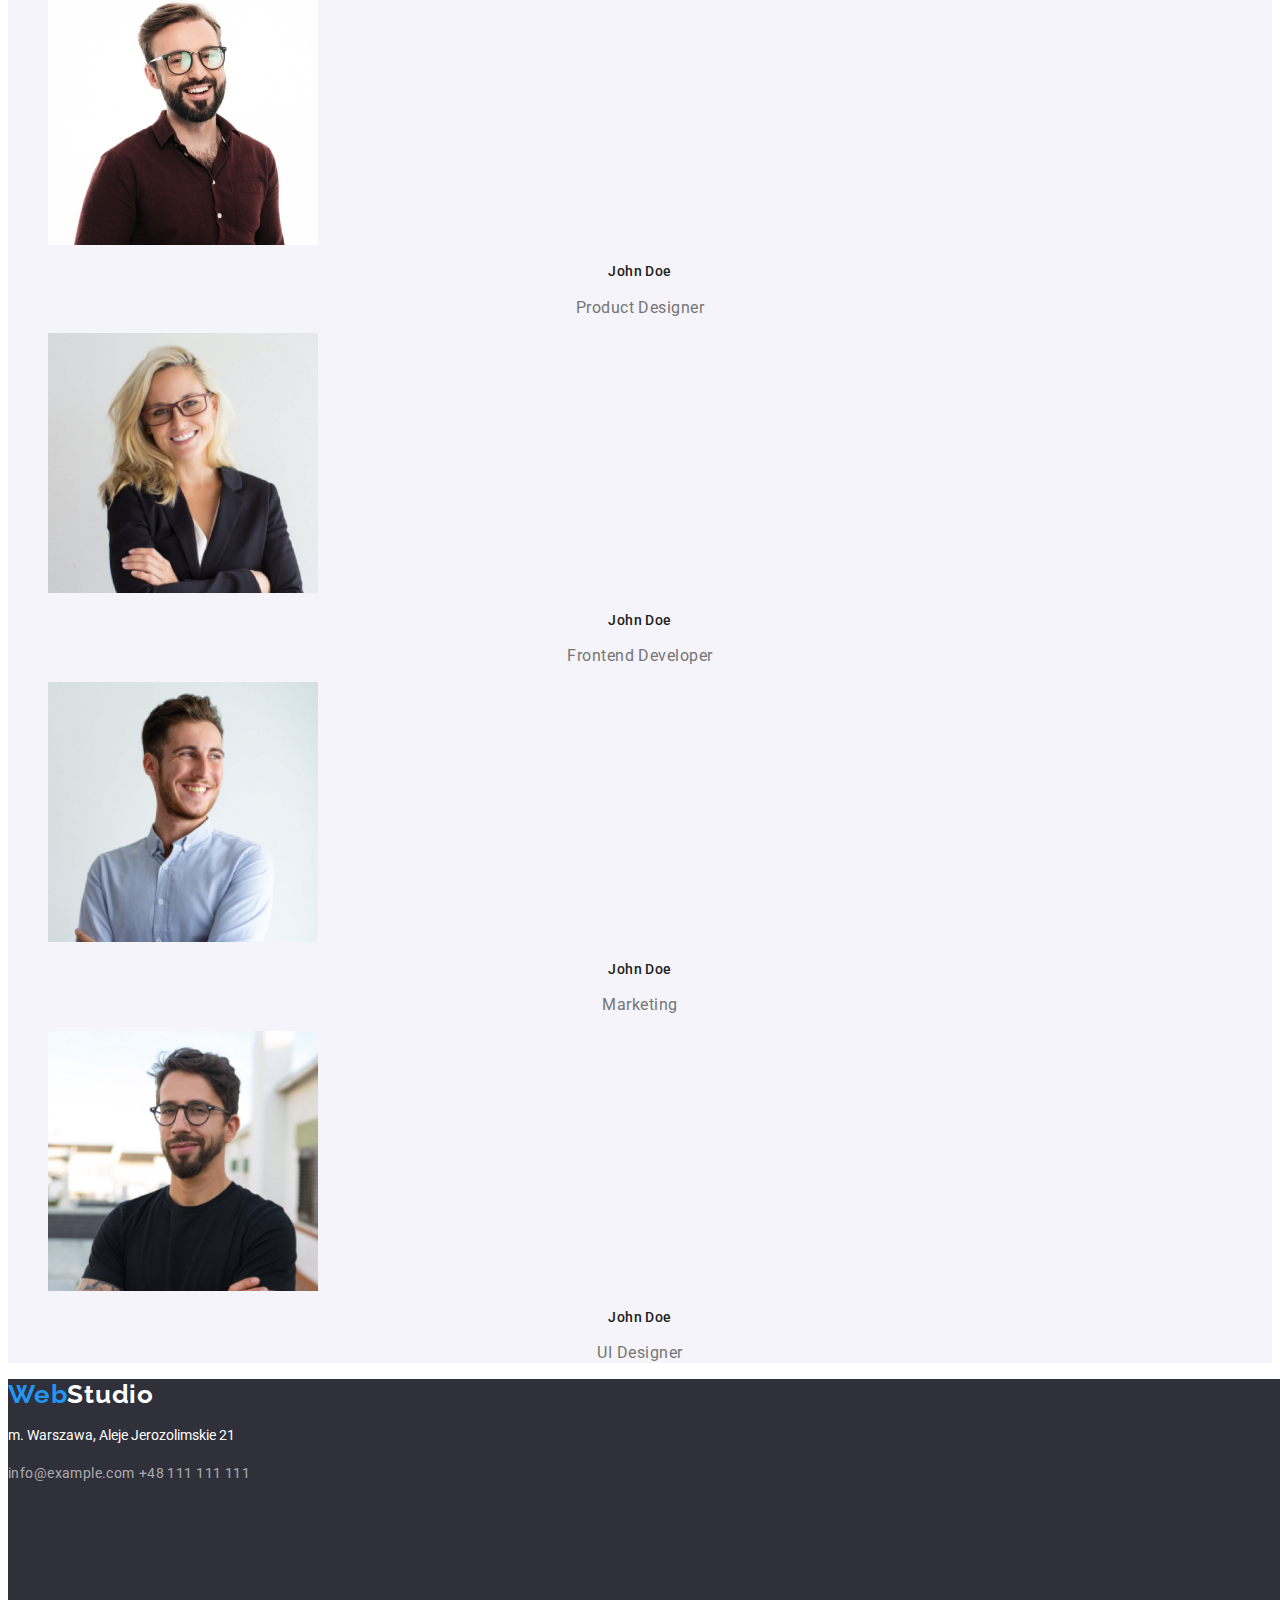
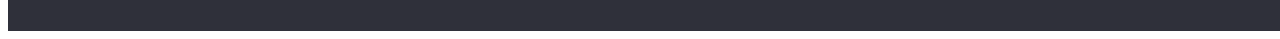
==== commit 8c4f339a: "update index.html" ====
--- a/index.html
+++ b/index.html
@@ -85,7 +85,7 @@
         <img src="./images/img1.jpg" width="370" height="294" alt="tekst" />
         <img src="./images/img2.jpg" width="370" height="294" alt="tekst" />
       </section>
-      <section class="section four">
+      <section class="section-four">
         <h2>Nasz zespół</h2>
         <figure>
           <img
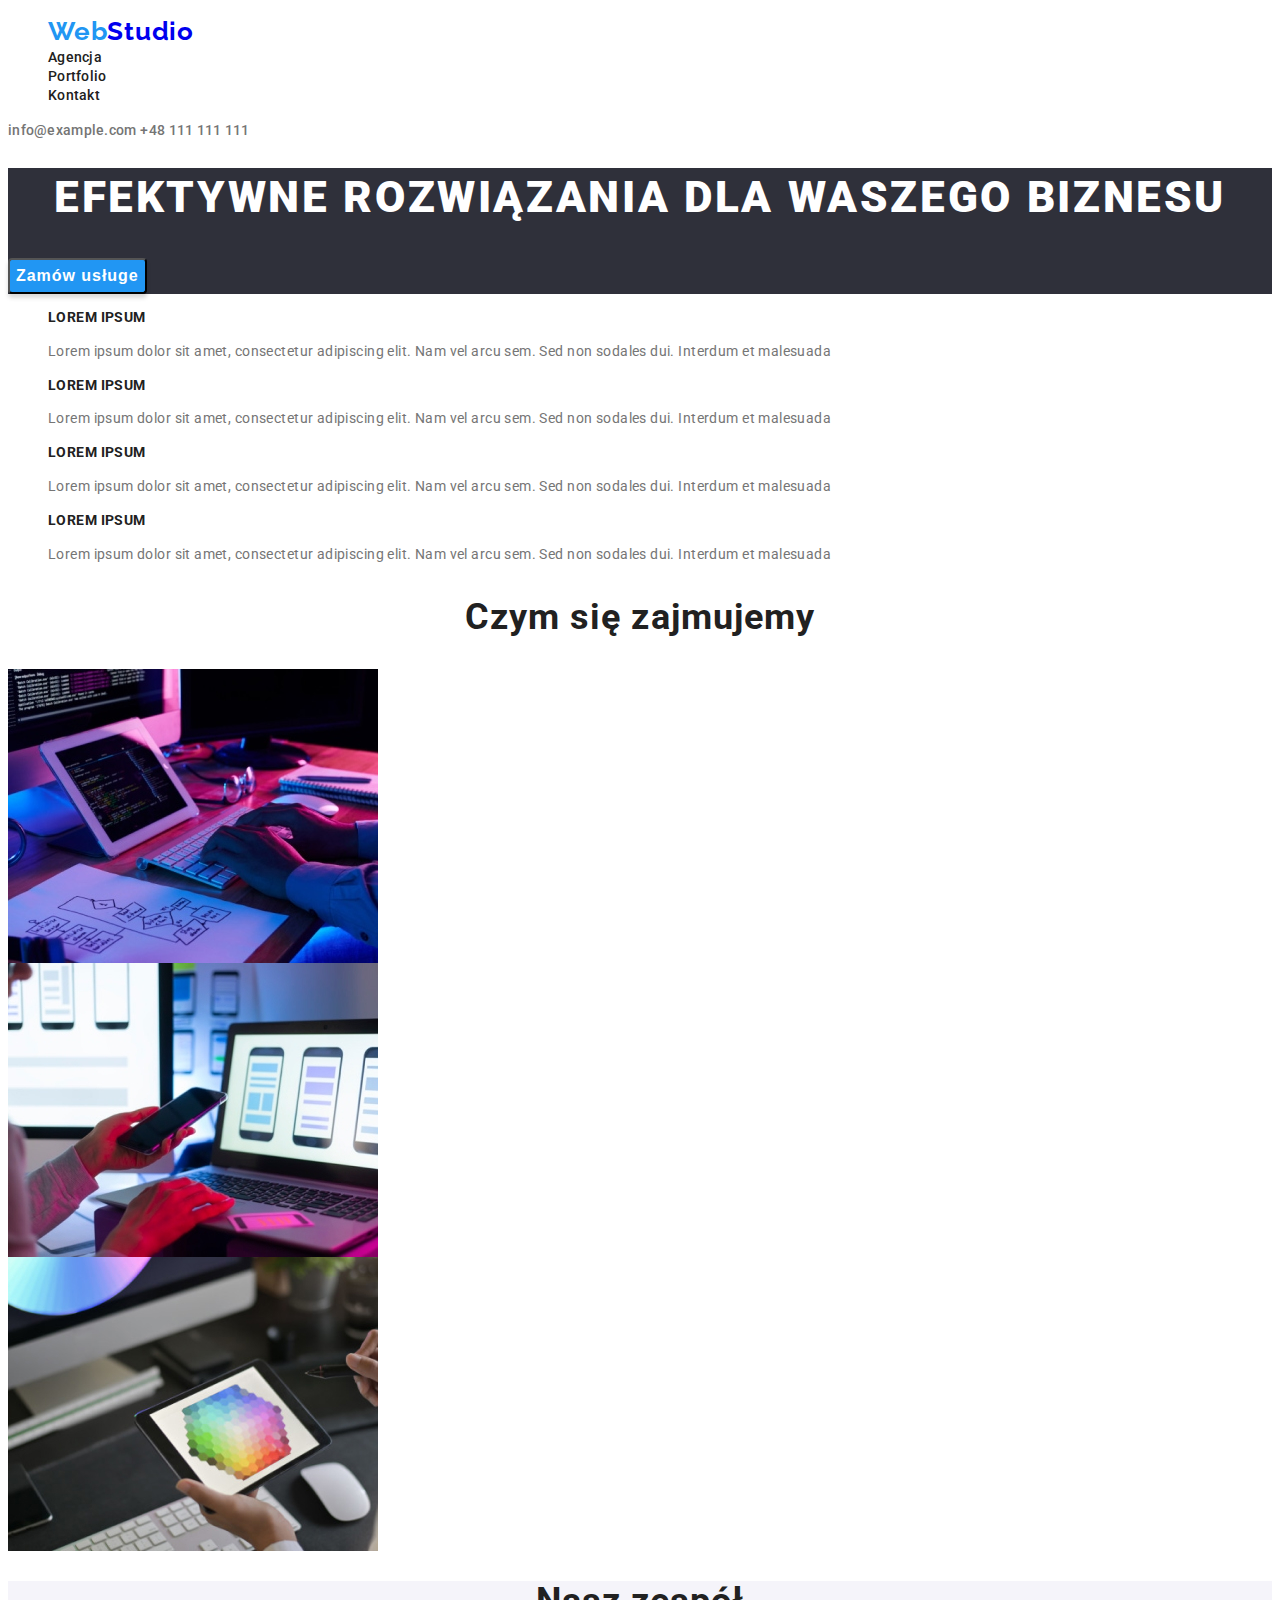
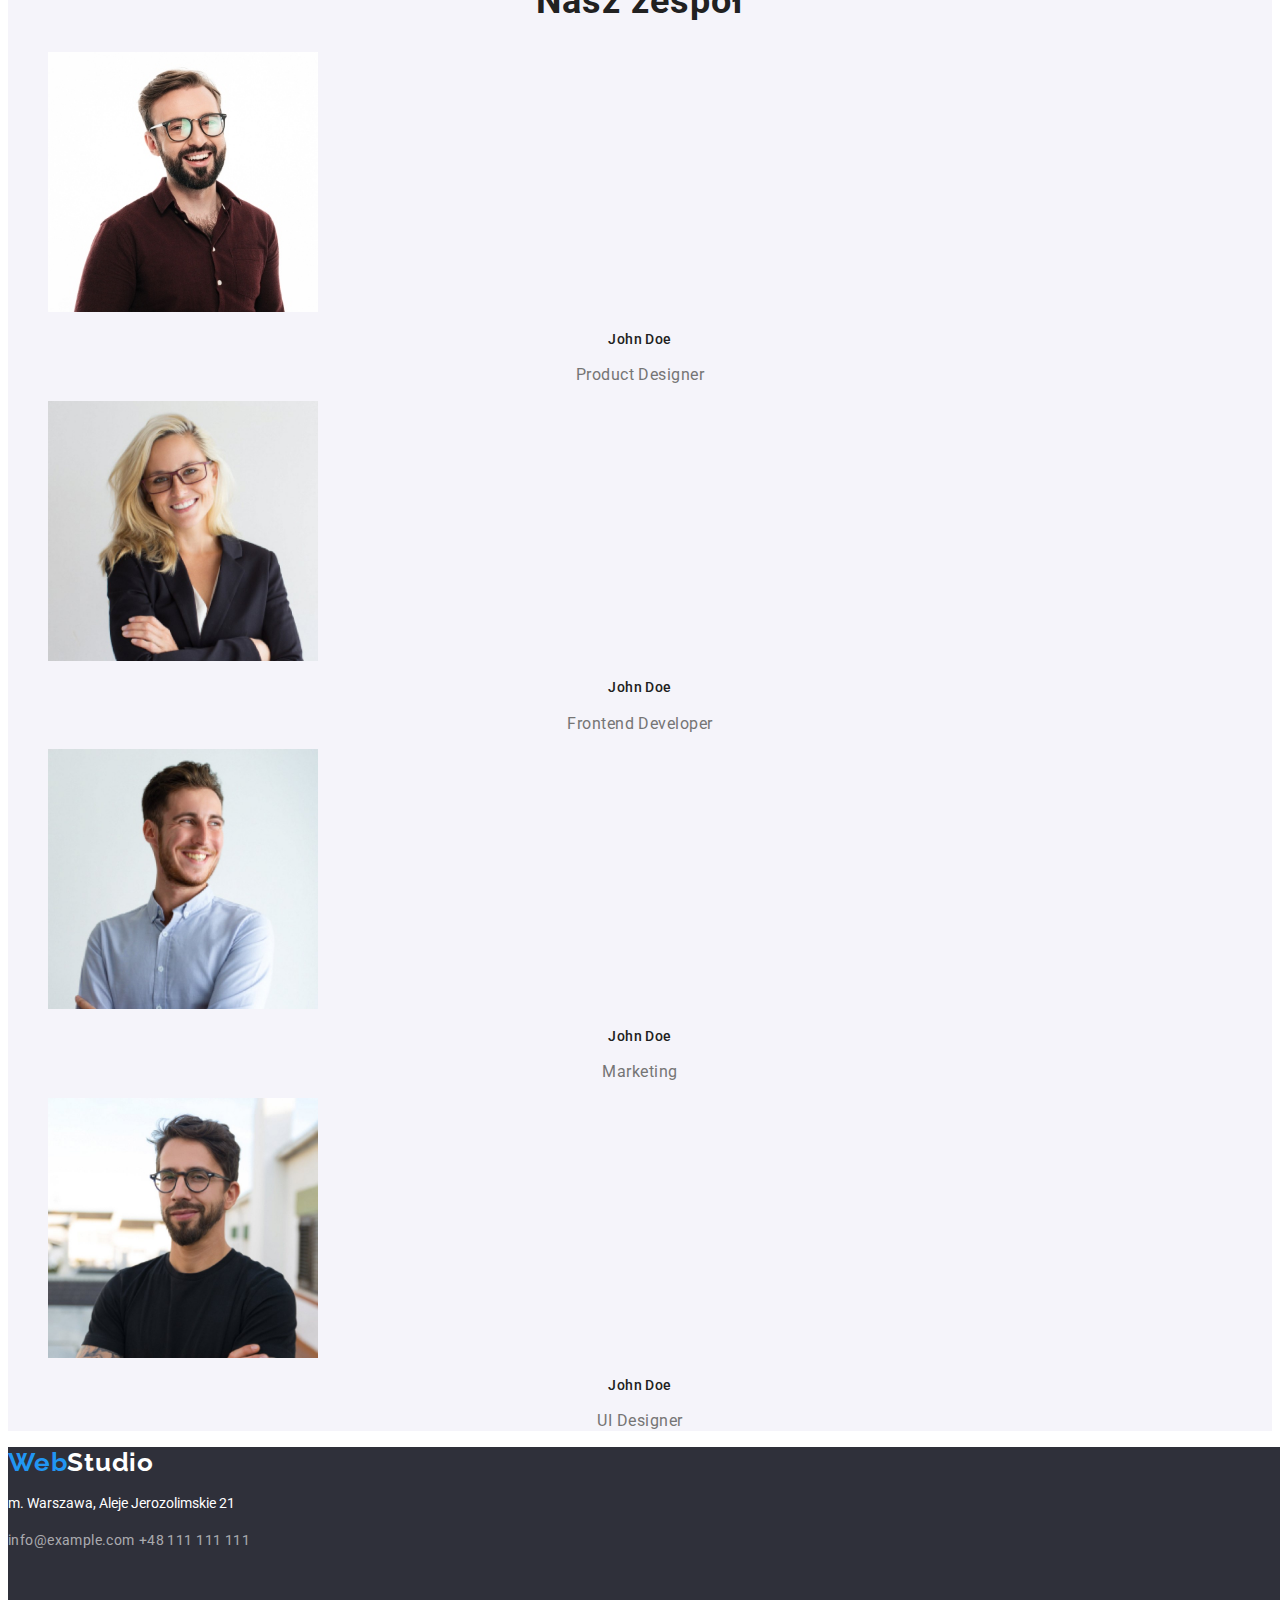
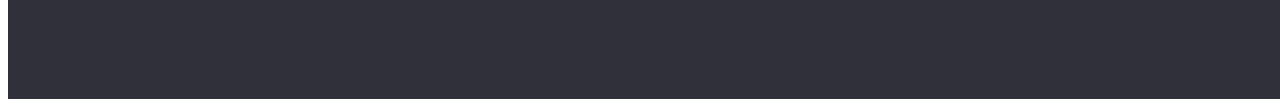
==== commit 2f0a10f8: "update" ====
--- a/index.html
+++ b/index.html
@@ -74,7 +74,7 @@
         </ul>
       </section>
       <section>
-        <h2>Czym się zajmujemy</h2>
+        <h2 class="index-section-three-h2">Czym się zajmujemy</h2>
         <img
           src="./images/img.jpg"
           width="370"
@@ -86,7 +86,7 @@
         <img src="./images/img2.jpg" width="370" height="294" alt="tekst" />
       </section>
       <section class="section-four">
-        <h2>Nasz zespół</h2>
+        <h2 class="index-section-four-h2">Nasz zespół</h2>
         <figure>
           <img
             src="./images/img6.jpg"
--- a/css/style.css
+++ b/css/style.css
@@ -175,3 +175,17 @@
 .first-section-style {
   background: #2f303a;
 }
+.index-section-three-h2 {
+  font-weight: 700;
+  font-size: 36px;
+  line-height: 1.16;
+  text-align: center;
+  letter-spacing: 0.03em;
+}
+.index-section-four-h2 {
+  font-weight: 700;
+  font-size: 36px;
+  line-height: 1.16;
+  text-align: center;
+  letter-spacing: 0.03em;
+}
